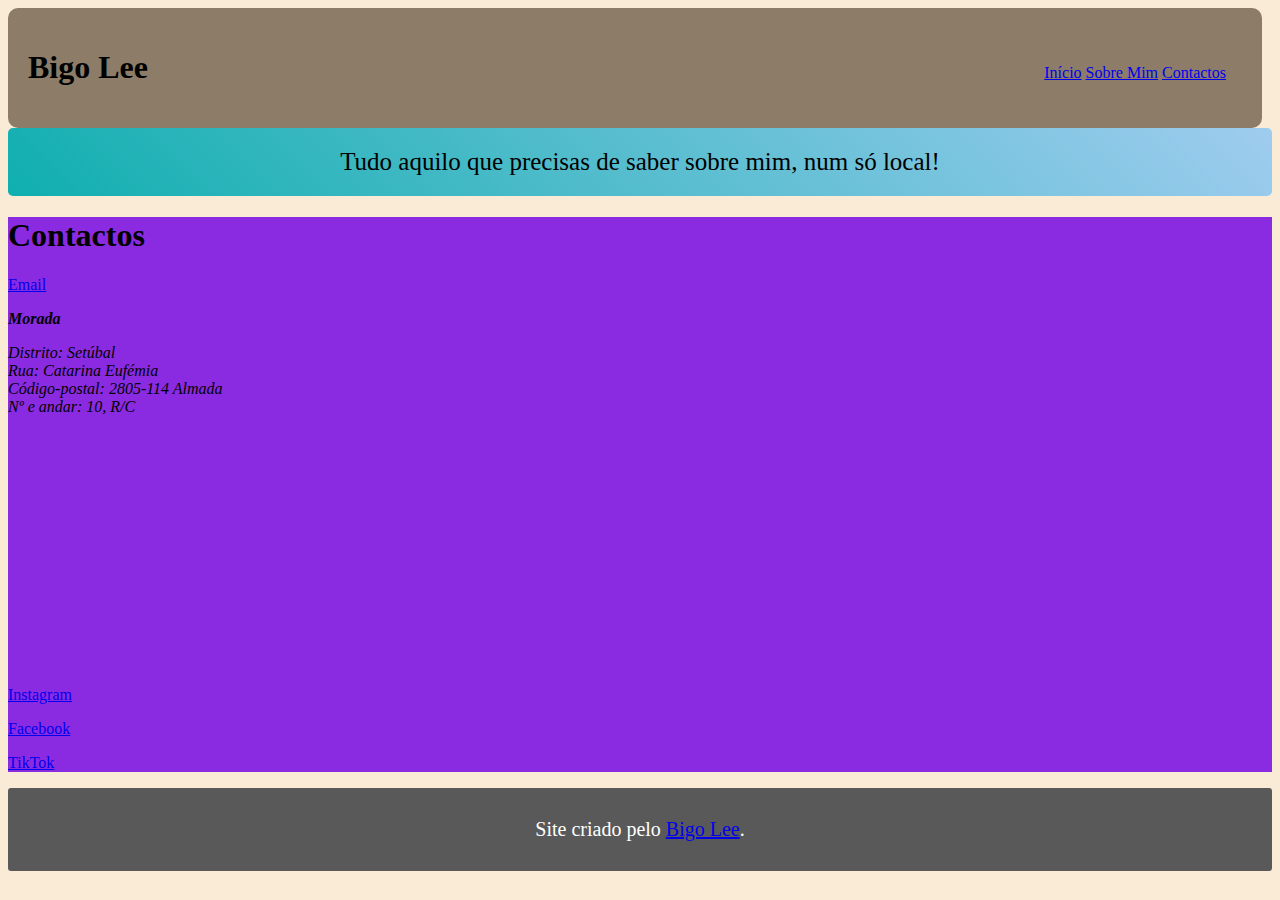
==== conta.html @ bf77b874 "atualizei o site" ====
<!DOCTYPE html>
<html lang="pt-br">
<head>
    <meta charset="UTF-8">
    <meta http-equiv="X-UA-Compatible" content="IE=edge">
    <meta name="viewport" content="width=device-width, initial-scale=1.0">
    <title>Bigo Lee</title>
    <link rel="shortcut icon" href="imagens/faviconbola.ico" type="image/x-icon">
    <link rel="stylesheet" href="conta.css">
</head>



<body>

    <div style="padding:0%; background-color: #8C7C68; width: 98vw; border-radius: 10px;" >


        <div style="padding:20px;width:46%;display: inline-block;">
         <h1>
             Bigo Lee
         </h1>
 
        </div>
         <div style="padding:20px;width:46%;display: inline-block;text-align:right; background-color: #8C7C68;">
         <nav>
             <a href="../site bigo/index.html">Início</a>
             <a href="../site bigo/sobre.html">Sobre Mim</a>
             <a href="#
             ">Contactos</a>    
         </nav>
 
          </div>
     </div>


             
               <header>

                   Tudo aquilo que precisas de saber sobre mim, num só local!
                
                </header>
    
</body>
</html>







<main>
    
    <aside>
        <h1>Contactos</h1>
        
        
        
            
                <mail>
                    <a href="mailto: limabigo32@gmail.com">
                        <p>Email</p>
                    </a>
                </mail>
            
        
        
        
            <address>
                <strong>
                    <p>Morada  </p>
                </strong>
                Distrito: Setúbal <br>
                Rua: Catarina Eufémia <br>
                Código-postal: 2805-114 Almada <br>
                Nº e andar: 10, R/C

            </address>

            <div class="mapa">
                <iframe src="https://www.google.com/maps/embed?pb=!1m18!1m12!1m3!1d12460.107860868236!2d-9.165780593538962!3d38.67124833992372!2m3!1f0!2f0!3f0!3m2!1i1024!2i768!4f13.1!3m3!1m2!1s0xd1934e2f6a7b3a5%3A0xcca5d6034584cb3!2sR.%20Catarina%20Euf%C3%A9mia%2C%20Almada!5e0!3m2!1spt-PT!2spt!4v1639079811298!5m2!1spt-PT!2spt" width="300" height="250" style="border:0;width: 300px;height: 250px;" allowfullscreen="" loading="lazy"></iframe>
            </div>
                                      
        
        <a href="https://www.instagram.com/bigo_le3/" target="blank">
            <p>Instagram  </p>
        </a>                               
        
        <a href="https://www.facebook.com/profile.php?id=100011264048634" target="blank" >
            <p>Facebook  </p>                                  
        </a>
        
        <a href="https://www.tiktok.com/@bigo_lee?lang=en" target="blank">
            <p>TikTok </p>       
        </a>                             
    </aside>
</main>


<footer>
    
    <p>Site criado pelo <a href="https://www.instagram.com/bigo_le3/">Bigo Lee</a>.</p>

</footer>
---- conta.css ----
@charset "UTF-8";

body {

    background-color: antiquewhite;
}

header {

    text-align: center;
    padding: 20px;
    border-radius: 5px;
    font-size: 25px;
    background-image: linear-gradient(
45deg, #10afaf, #9fccef);
}


main {

    background-color: aquamarine;
}

aside {


    background-color: blueviolet;
}

footer {

    
background-color: #595959;
padding: 10px;
border-radius: 3px;
text-align: center;
color: white;
font-size: 20px;
background-image: linear-gradient(45deg, transparent(0, 0, 0, 0), black)
}
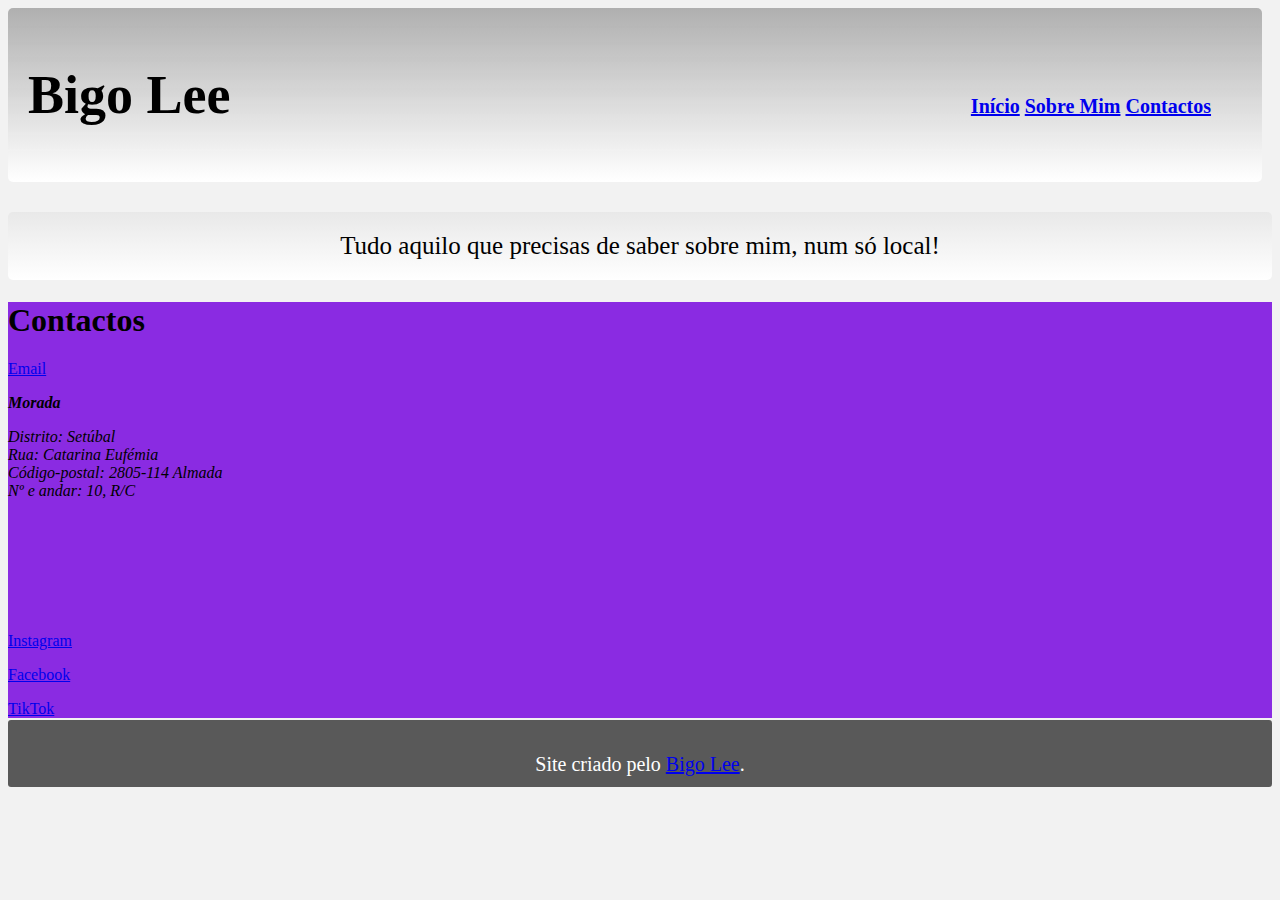
==== commit c3014416: "atualizei o site" ====
--- a/conta.html
+++ b/conta.html
@@ -13,21 +13,22 @@
 
 <body>
 
-    <div style="padding:0%; background-color: #8C7C68; width: 98vw; border-radius: 10px;" >
+    <div style="padding:0%; background-color: rgba(0, 0, 0, 0.11); width: 98vw; border-radius: 5px; margin-bottom: 30px; background-image: linear-gradient(to bottom, rgba(0, 0, 0, 0.185), white);" >
 
 
-        <div style="padding:20px;width:46%;display: inline-block;">
+        <div style="padding:20px;width:46%;display: inline-block; font-size: 27px; ">
          <h1>
              Bigo Lee
          </h1>
  
         </div>
-         <div style="padding:20px;width:46%;display: inline-block;text-align:right; background-color: #8C7C68;">
+         <div style="padding:20px;width:46%;display: inline-block;text-align:right; background-color: transparent; font-size: 20px;">
          <nav>
-             <a href="../site bigo/index.html">Início</a>
-             <a href="../site bigo/sobre.html">Sobre Mim</a>
-             <a href="#
-             ">Contactos</a>    
+             <div class="link">
+                 <a href="../site bigo/index.html">Início</a>
+                 <a href="sobre.html">Sobre Mim</a>
+                 <a href="#">Contactos</a>
+             </div>   
          </nav>
  
           </div>
--- a/conta.css
+++ b/conta.css
@@ -2,17 +2,17 @@
 
 body {
 
-    background-color: antiquewhite;
+    background-color: #F2F2F2;
 }
 
 header {
 
-    text-align: center;
+
+text-align: center;
     padding: 20px;
     border-radius: 5px;
     font-size: 25px;
-    background-image: linear-gradient(
-45deg, #10afaf, #9fccef);
+    background-image: linear-gradient(to bottom, rgba(0, 0, 0, 0.041), white);
 }
 
 
@@ -27,14 +27,48 @@
     background-color: blueviolet;
 }
 
+.mapa {
+
+    padding: 20px;
+    width: 70%;
+    display: inline-block;
+    text-align: right;
+    float: none;
+    margin-left: 367px;
+    margin-bottom: 18px;
+    margin-top: -196px;
+}
+
+
+
 footer {
 
-    
+
 background-color: #595959;
-padding: 10px;
+padding: 13px;
 border-radius: 3px;
 text-align: center;
 color: white;
 font-size: 20px;
-background-image: linear-gradient(45deg, transparent(0, 0, 0, 0), black)
-}+background-image: linear-gradient(45deg, transparent(0, 0, 0, 0), black);
+margin-top: -14px;
+height: 41px;
+    
+    }
+
+
+
+
+
+
+    .link {
+
+        padding: 15px;
+        color: rgb(255, 255, 255);
+        text-decoration: none;
+        border-radius: 10px;
+        transition-duration: .4s;
+        font-weight: bold;
+        
+
+    }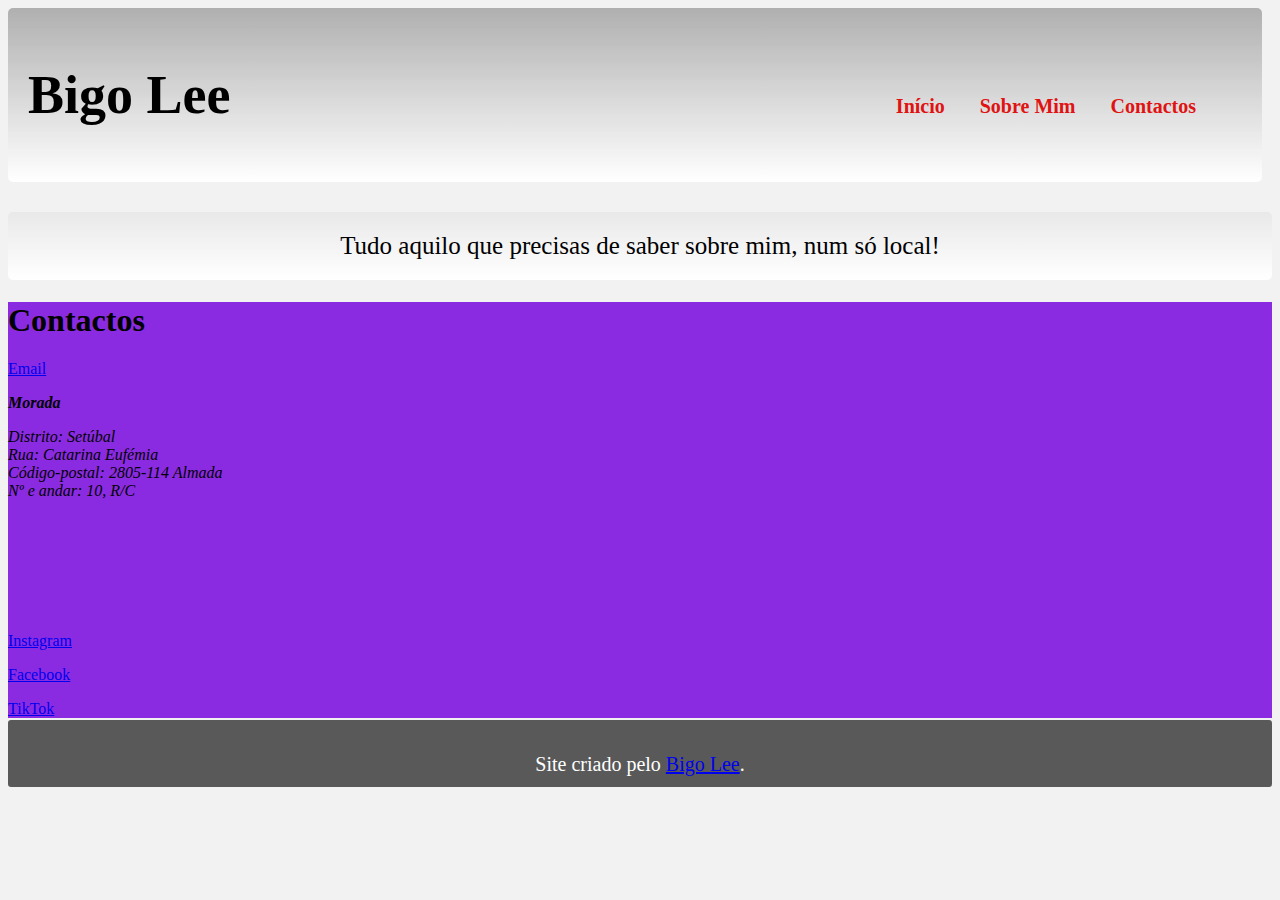
==== commit a1e21252: "atualizei o site" ====
--- a/conta.html
+++ b/conta.html
@@ -101,6 +101,6 @@
 
 <footer>
     
-    <p>Site criado pelo <a href="https://www.instagram.com/bigo_le3/">Bigo Lee</a>.</p>
+    <p>Site criado pelo <a href="https://www.instagram.com/bigo_le3/" target="blank">Bigo Lee</a>.</p>
 
 </footer>--- a/conta.css
+++ b/conta.css
@@ -61,8 +61,42 @@
 
 
 
+    div > a {
+
+        padding: 15px;
+        color: rgb(224, 19, 19);
+        text-decoration: none;
+        border-radius: 30px;
+        transition-duration: .4s;
+        font-weight: bold;
+        
+        
+        
+        
+    }
+    
+    
+        nav > a:hover {
+    
+            background-color: palegreen;
+            
+        }
+        
+        
+    
+    
+    
+    
+    
+    main > a {
+    
+        background-color: black;
+    
+    }
+    
+    
     .link {
-
+    
         padding: 15px;
         color: rgb(255, 255, 255);
         text-decoration: none;
@@ -70,5 +104,8 @@
         transition-duration: .4s;
         font-weight: bold;
         
+    
+    }
 
-    }+
+
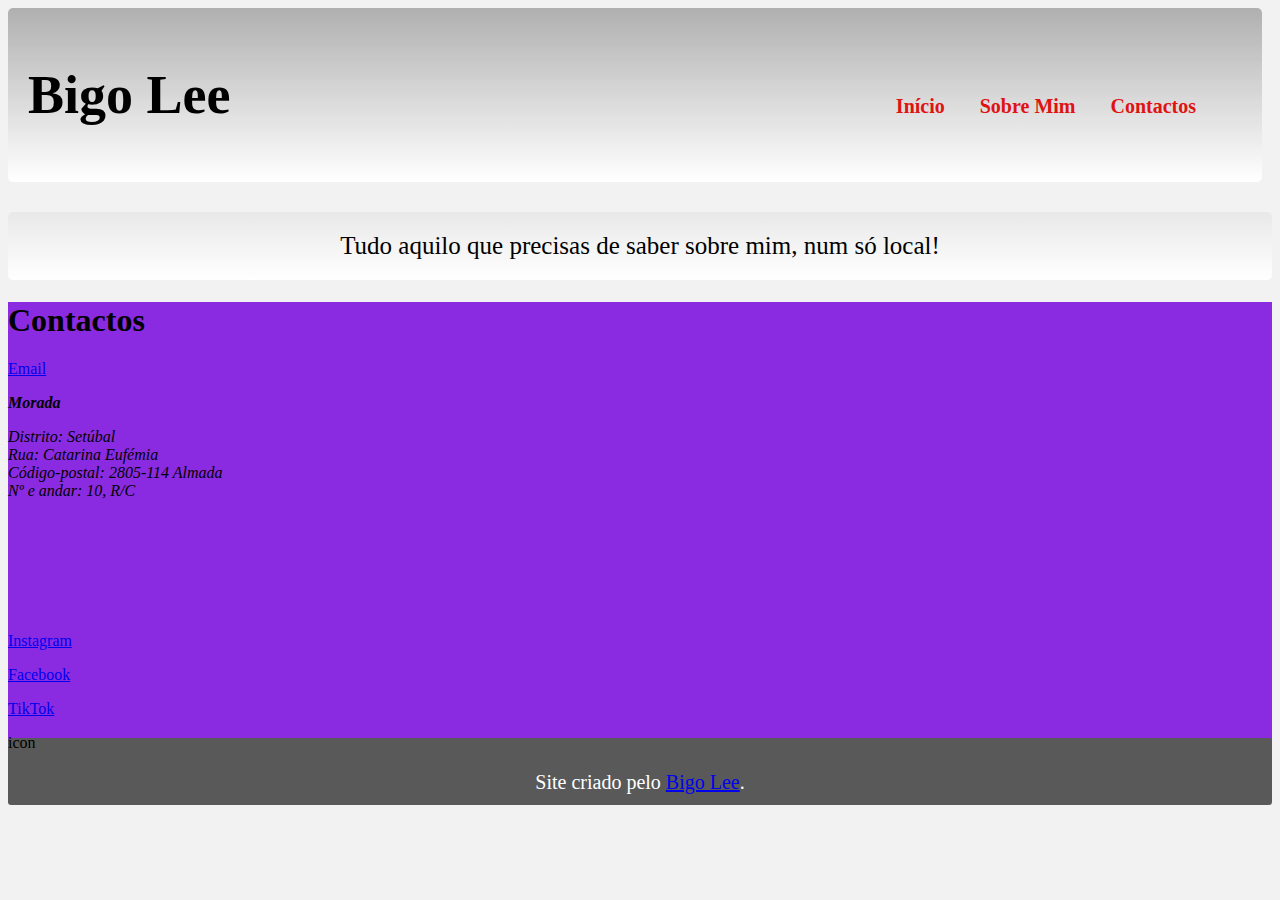
==== commit 874eb816: "atualizei o site" ====
--- a/conta.html
+++ b/conta.html
@@ -94,7 +94,15 @@
         
         <a href="https://www.tiktok.com/@bigo_lee?lang=en" target="blank">
             <p>TikTok </p>       
-        </a>                             
+        </a>            
+        
+        
+        <a href="#">
+            <span class="fa fa-behance"></span>
+        </a> 
+        icon
+
+
     </aside>
 </main>
 
